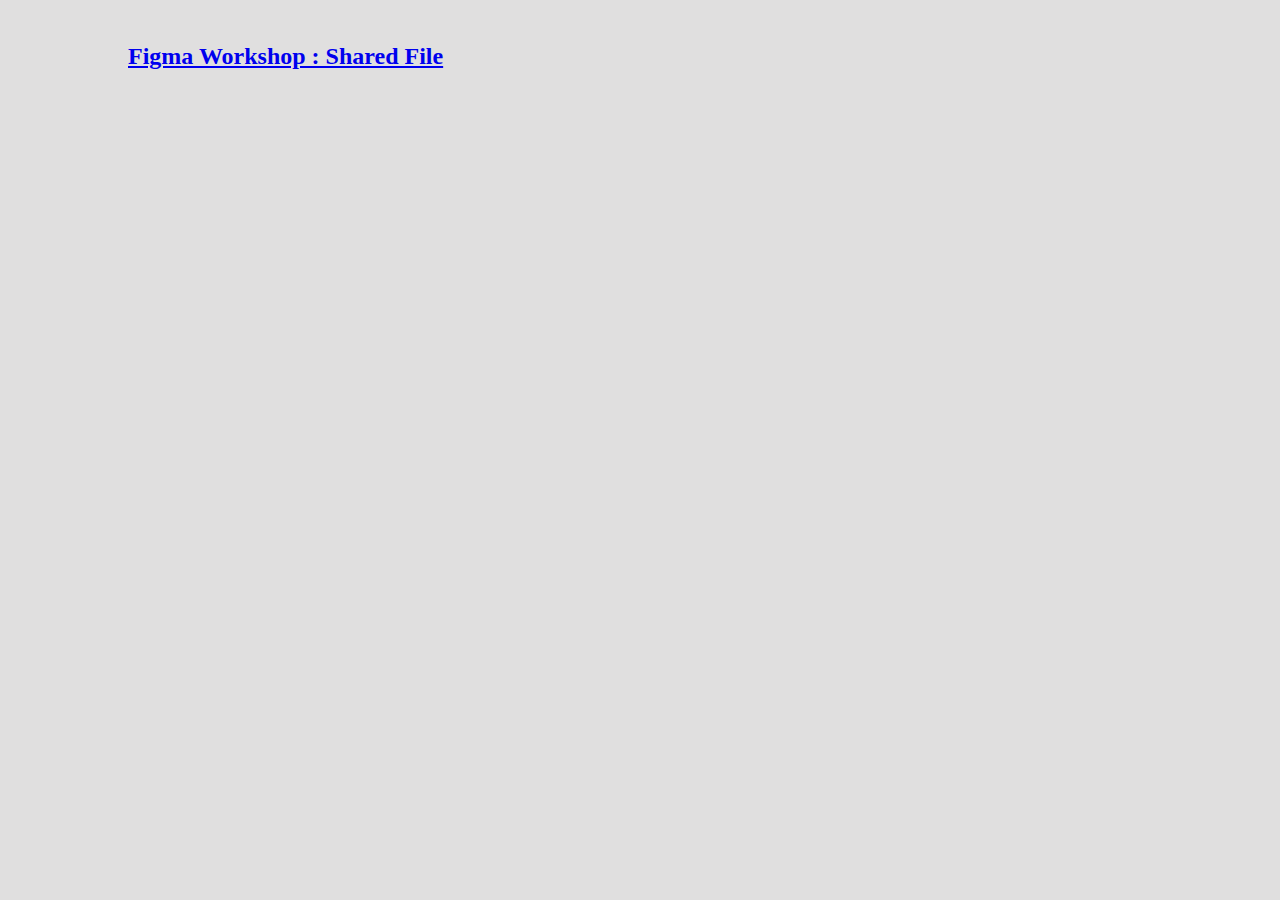
==== Links.html @ 6b8f59b5 "tried adding link page" ====
<!DOCTYPE html>
<html lang="en">

<head>
    <meta charset="UTF-8">
    <meta http-equiv="X-UA-Compatible" content="IE=edge">
    <meta name="viewport" content="width=device-width, initial-scale=1.0">

    <title>Miraj Maharjan</title>
    <link rel="stylesheet" href="css_stylesheet.css">
    <link rel="icon" href="Assets/CapM.ico">
</head>

<body>

    <a
        href="https://www.figma.com/design/KDLSOJ3x8MMx7AIJjah7Rn/Figma-Workshop-(SHARED)?node-id=4-24&t=zum9QqUWbpXqC9Jn-1">
        <h2>Figma Workshop : Shared File</h2>
    </a>

</body>

</html>
---- css_stylesheet.css ----
body {
    background-color: rgb(224, 223, 223);
    font-family: 'Times New Roman', Times, serif;
    margin: 32pt auto;
    width: 80%;
}
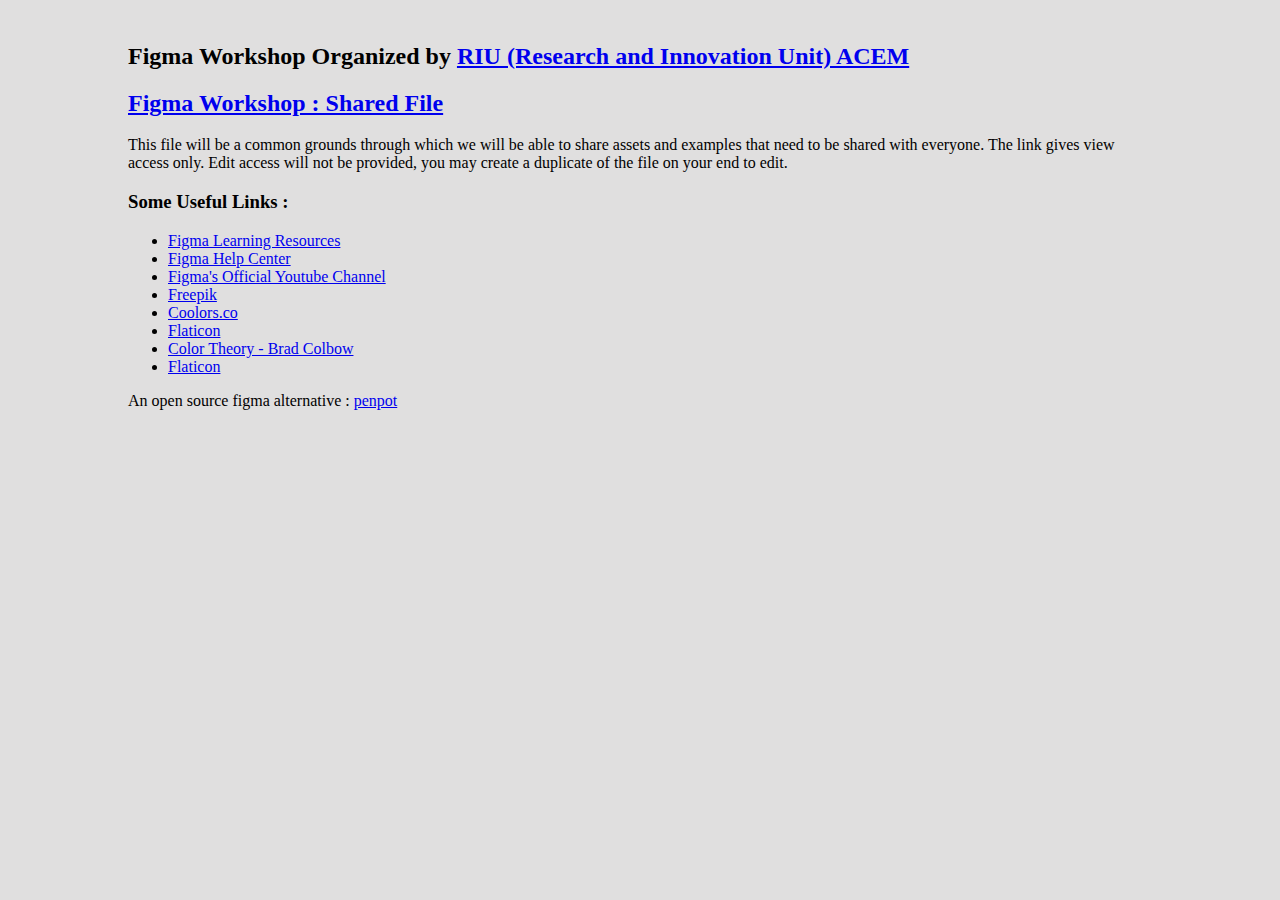
==== commit 541295a0: "polished the page and added links" ====
--- a/Links.html
+++ b/Links.html
@@ -3,8 +3,6 @@
 
 <head>
     <meta charset="UTF-8">
-    <meta http-equiv="X-UA-Compatible" content="IE=edge">
-    <meta name="viewport" content="width=device-width, initial-scale=1.0">
 
     <title>Miraj Maharjan</title>
     <link rel="stylesheet" href="css_stylesheet.css">
@@ -13,10 +11,35 @@
 
 <body>
 
-    <a
-        href="https://www.figma.com/design/KDLSOJ3x8MMx7AIJjah7Rn/Figma-Workshop-(SHARED)?node-id=4-24&t=zum9QqUWbpXqC9Jn-1">
-        <h2>Figma Workshop : Shared File</h2>
-    </a>
+    <h2>Figma Workshop Organized by <a href="https://riuacem.com/">RIU (Research and Innovation Unit) ACEM</a></h2>
+
+    <p>
+        <a
+            href="https://www.figma.com/design/KDLSOJ3x8MMx7AIJjah7Rn/Figma-Workshop-(SHARED)?node-id=4-24&t=zum9QqUWbpXqC9Jn-1">
+            <h2>Figma Workshop : Shared File</h2>
+        </a>
+
+        This file will be a common grounds through which we will be able to share assets and examples that need to
+        be shared with everyone. The link gives view access only. Edit access will not be provided, you may create a
+        duplicate of the file on your end to edit.
+    </p>
+
+    <h3>
+        Some Useful Links :
+    </h3>
+
+    <ul>
+        <li><a href="https://www.figma.com/resource-library/design-basics/"> Figma Learning Resources </a></li>
+        <li><a href="https://help.figma.com/hc/en-us"> Figma Help Center </a></li>
+        <li><a href="https://www.youtube.com/@Figma"> Figma's Official Youtube Channel </a></li>
+        <li><a href="https://www.freepik.com/"> Freepik </a></li>
+        <li><a href="https://coolors.co/"> Coolors.co </a></li>
+        <li><a href="https://www.flaticon.com/"> Flaticon </a></li>
+        <li><a href="https://youtu.be/NBg3GjrcMF4?si=QF56sC9g2eZF0CYG"> Color Theory - Brad Colbow </a></li>
+        <li><a href="https://www.flaticon.com/"> Flaticon </a></li>
+    </ul>
+
+    An open source figma alternative : <a href="https://penpot.app/">penpot</a>
 
 </body>
 
--- a/css_stylesheet.css
+++ b/css_stylesheet.css
@@ -1,6 +1,6 @@
 body {
     background-color: rgb(224, 223, 223);
-    font-family: 'Times New Roman', Times, serif;
+    font-family: consolas;
     margin: 32pt auto;
     width: 80%;
 }